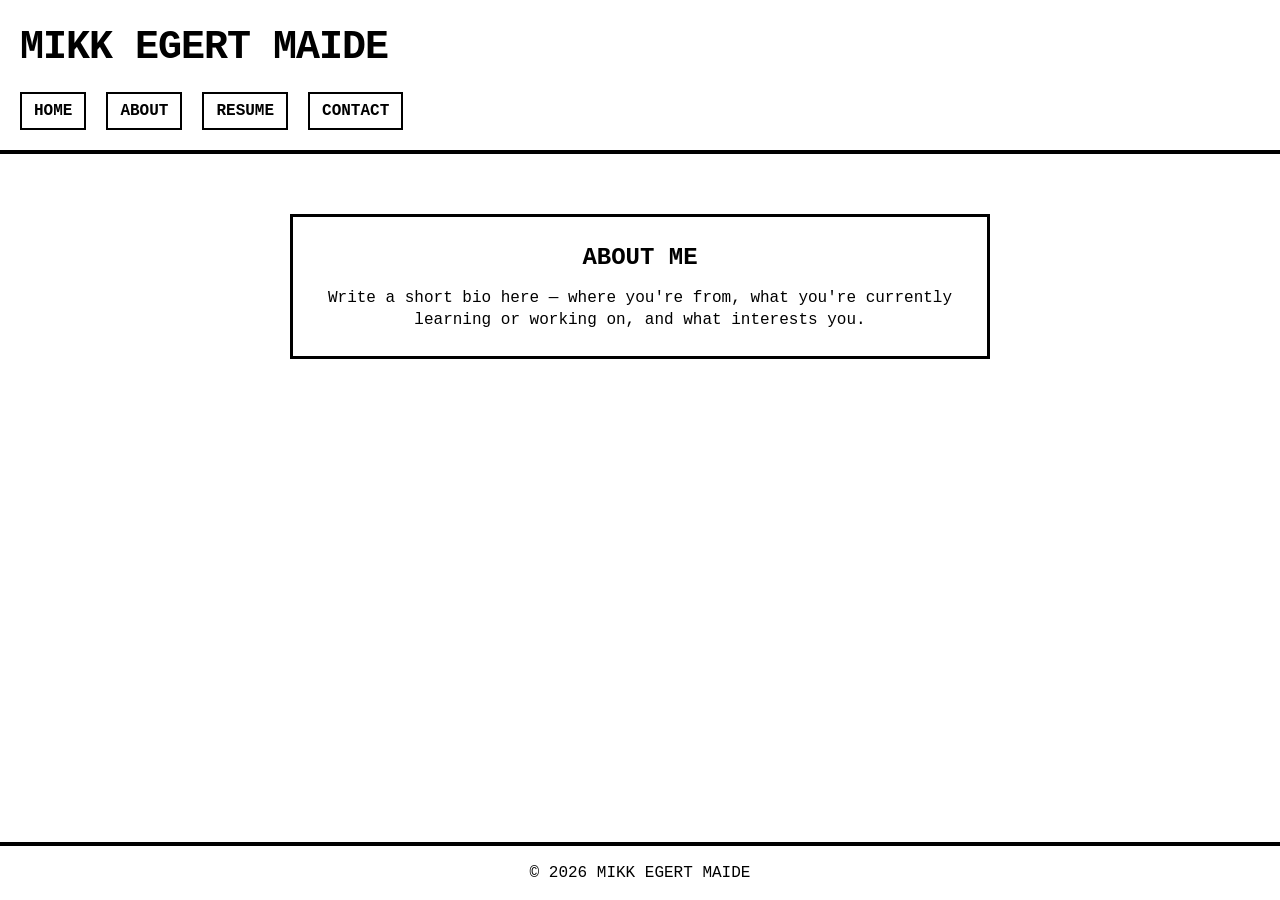
==== about.html @ 7995dc02 "Add about page, extract CSS/JS, brutalist styling" ====
<!DOCTYPE html>
<html lang="en">
<head>
    <meta charset="UTF-8">
    <meta name="viewport" content="width=device-width, initial-scale=1.0">
    <title>About — Mikk Egert Maide</title>
    <link rel="stylesheet" href="styles.css">
</head>
<body>
    <header>
        <h1>MIKK EGERT MAIDE</h1>
        <nav>
            <a href="index.html">HOME</a>
            <a href="about.html">ABOUT</a>
            <a href="resume.html">RESUME</a>
            <a href="contact.html">CONTACT</a>
        </nav>
    </header>

    <main>
        <section class="block">
            <h2>ABOUT ME</h2>
            <p>Write a short bio here — where you're from, what you're currently learning or working on, and what interests you.</p>
        </section>
    </main>

    <footer>
        <p>&copy; 2026 MIKK EGERT MAIDE</p>
    </footer>

    <script src="script.js"></script>
</body>
</html>
---- styles.css ----
* {
    box-sizing: border-box;
    margin: 0;
    padding: 0;
}

html, body {
    height: 100%;
}

body {
    background-color: #ffffff;
    color: #000000;
    font-family: 'Courier New', monospace;
    line-height: 1.4;
    display: flex;
    flex-direction: column;
    min-height: 100vh;
}

header {
    border-bottom: 4px solid #000000;
    padding: 20px;
}

h1 {
    font-size: 2.5rem;
    letter-spacing: -1px;
}

nav {
    display: flex;
    gap: 20px;
    margin-top: 16px;
}

nav a {
    color: #000000;
    text-decoration: none;
    font-weight: bold;
    border: 2px solid #000000;
    padding: 6px 12px;
}

nav a:hover {
    background-color: #000000;
    color: #ffffff;
}

main {
    flex: 1;
    display: flex;
    justify-content: center;
    align-items: flex-start;
    padding: 60px 20px;
}

.block {
    border: 3px solid #000000;
    padding: 24px;
    max-width: 700px;
    text-align: center;
}

h2 {
    font-size: 1.5rem;
    margin-bottom: 12px;
    text-transform: uppercase;
}

p {
    font-size: 1rem;
}

footer {
    border-top: 4px solid #000000;
    padding: 16px 20px;
    font-size: 0.85rem;
    text-align: center;
}
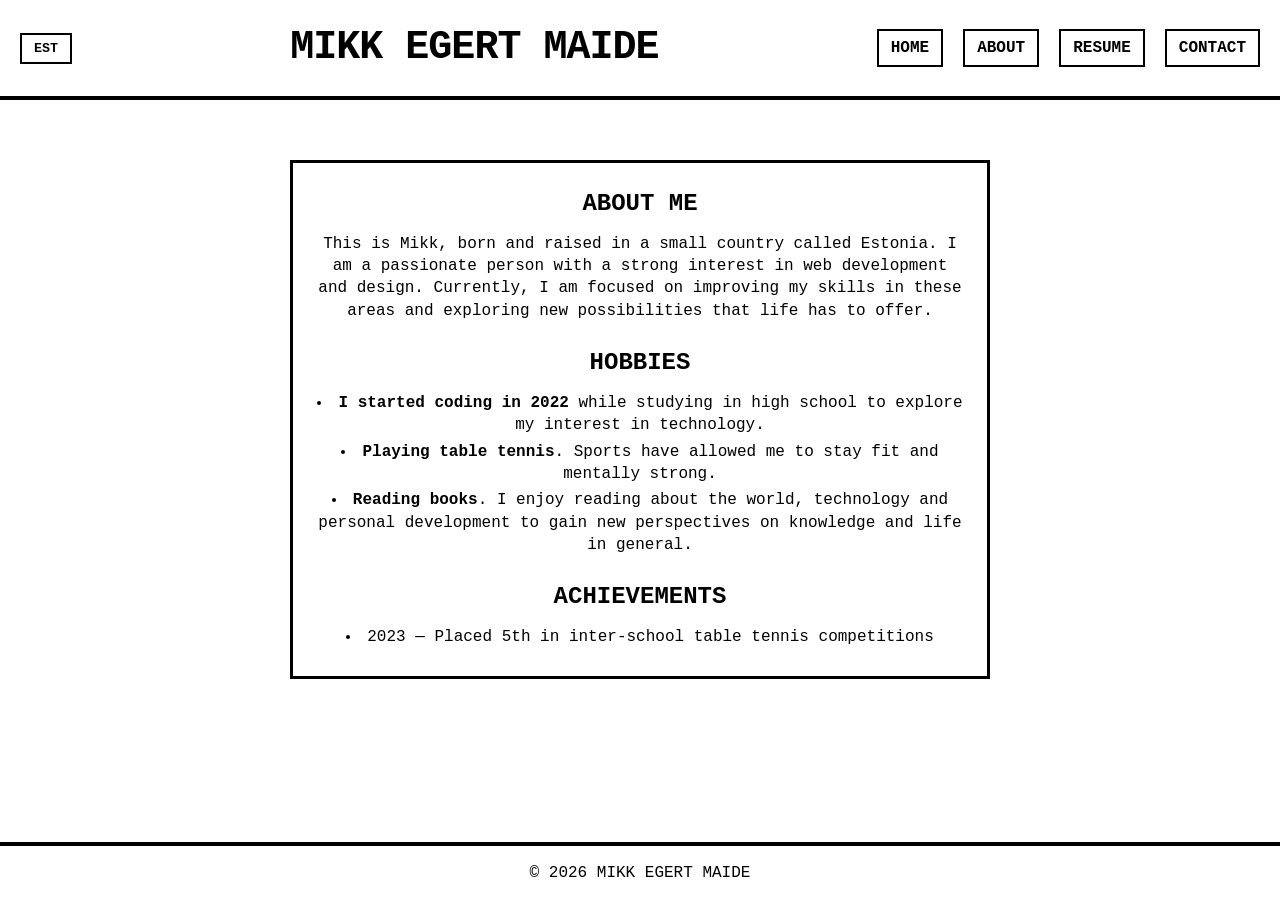
==== commit 265e0497: "Add About page content and language toggle across pages" ====
--- a/about.html
+++ b/about.html
@@ -6,21 +6,44 @@
     <title>About — Mikk Egert Maide</title>
     <link rel="stylesheet" href="styles.css">
 </head>
+
 <body>
     <header>
+        <button id="lang-toggle">EST</button>
         <h1>MIKK EGERT MAIDE</h1>
         <nav>
-            <a href="index.html">HOME</a>
-            <a href="about.html">ABOUT</a>
-            <a href="resume.html">RESUME</a>
-            <a href="contact.html">CONTACT</a>
+            <a href="index.html" data-en="HOME" data-et="AVALEHT">HOME</a>
+            <a href="about.html" data-en="ABOUT" data-et="MINUST">ABOUT</a>
+            <a href="resume.html" data-en="RESUME" data-et="CV">RESUME</a>
+            <a href="contact.html" data-en="CONTACT" data-et="KONTAKT">CONTACT</a>
         </nav>
     </header>
 
     <main>
         <section class="block">
-            <h2>ABOUT ME</h2>
-            <p>Write a short bio here — where you're from, what you're currently learning or working on, and what interests you.</p>
+            <h2 data-en="ABOUT ME" data-et="MINUST">ABOUT ME</h2>
+            <p data-en="This is Mikk, born and raised in a small country called Estonia. I am a passionate person with a strong interest in web development and design. Currently, I am focused on improving my skills in these areas and exploring new possibilities that life has to offer."
+               data-et="See on Mikk, kes on sündinud ja üles kasvanud väikeses riigis nimega Eesti. Olen kirglik inimene, kellel on tugev huvi veebiarenduse ja disaini vastu. Praegu keskendun nendes valdkondades oma oskuste parandamisele ja uute võimaluste avastamisele, mida elu pakub.">
+                This is Mikk, born and raised in a small country called Estonia. I am a passionate person with a strong interest in web development and design. Currently, I am focused on improving my skills in these areas and exploring new possibilities that life has to offer.
+            </p>
+
+            <h2 data-en="HOBBIES" data-et="HOBID">HOBBIES</h2>
+            <ul>
+                <li>
+                    <strong data-en="I started coding in 2022" data-et="Alustasin programmeerimisega 2022. aastal">I started coding in 2022</strong><span data-en=" while studying in high school to explore my interest in technology." data-et=" keskkoolis õppides, et avastada oma huvi tehnoloogia vastu."> while studying in high school to explore my interest in technology.</span>
+                </li>
+                <li>
+                    <strong data-en="Playing table tennis" data-et="Lauatennise mängimine">Playing table tennis</strong><span data-en=". Sports have allowed me to stay fit and mentally strong." data-et=". Sport on aidanud mul püsida vormis ja vaimselt tugevana.">. Sports have allowed me to stay fit and mentally strong.</span>
+                </li>
+                <li>
+                    <strong data-en="Reading books" data-et="Raamatute lugemine">Reading books</strong><span data-en=". I enjoy reading about the world, technology and personal development to gain new perspectives on knowledge and life in general." data-et=". Naudin lugemist maailmast, tehnoloogiast ja enesearengust, et saada uusi vaateid teadmistele ja elule üldiselt."> . I enjoy reading about the world, technology and personal development to gain new perspectives on knowledge and life in general.</span>
+                </li>
+            </ul>
+
+            <h2 data-en="ACHIEVEMENTS" data-et="SAAVUTUSED">ACHIEVEMENTS</h2>
+            <ul>
+                <li data-en="2023 — Placed 5th in inter-school table tennis competitions" data-et="2023 — Saavutasin 5. koha koolidevahelistel lauatenniseturniiridel">2023 — Placed 5th in inter-school table tennis competitions</li>
+            </ul>
         </section>
     </main>
 
--- a/styles.css
+++ b/styles.css
@@ -21,6 +21,11 @@
 header {
     border-bottom: 4px solid #000000;
     padding: 20px;
+    display: flex;
+    align-items: center;
+    justify-content: space-between;
+    flex-wrap: wrap;
+    gap: 16px;
 }
 
 h1 {
@@ -31,7 +36,6 @@
 nav {
     display: flex;
     gap: 20px;
-    margin-top: 16px;
 }
 
 nav a {
@@ -77,4 +81,34 @@
     padding: 16px 20px;
     font-size: 0.85rem;
     text-align: center;
+}
+
+.block h2:not(:first-child) {
+    margin-top: 24px;
+}
+.block h2:not(:first-child) {
+    margin-top: 24px;
+}
+
+.block ul {
+    list-style-position: inside;
+    margin-top: 8px;
+}
+
+.block li {
+    margin-bottom: 4px;
+}
+#lang-toggle {
+    background-color: #ffffff;
+    color: #000000;
+    border: 2px solid #000000;
+    padding: 6px 12px;
+    font-family: 'Courier New', monospace;
+    font-weight: bold;
+    cursor: pointer;
+}
+
+#lang-toggle:hover {
+    background-color: #000000;
+    color: #ffffff;
 }
